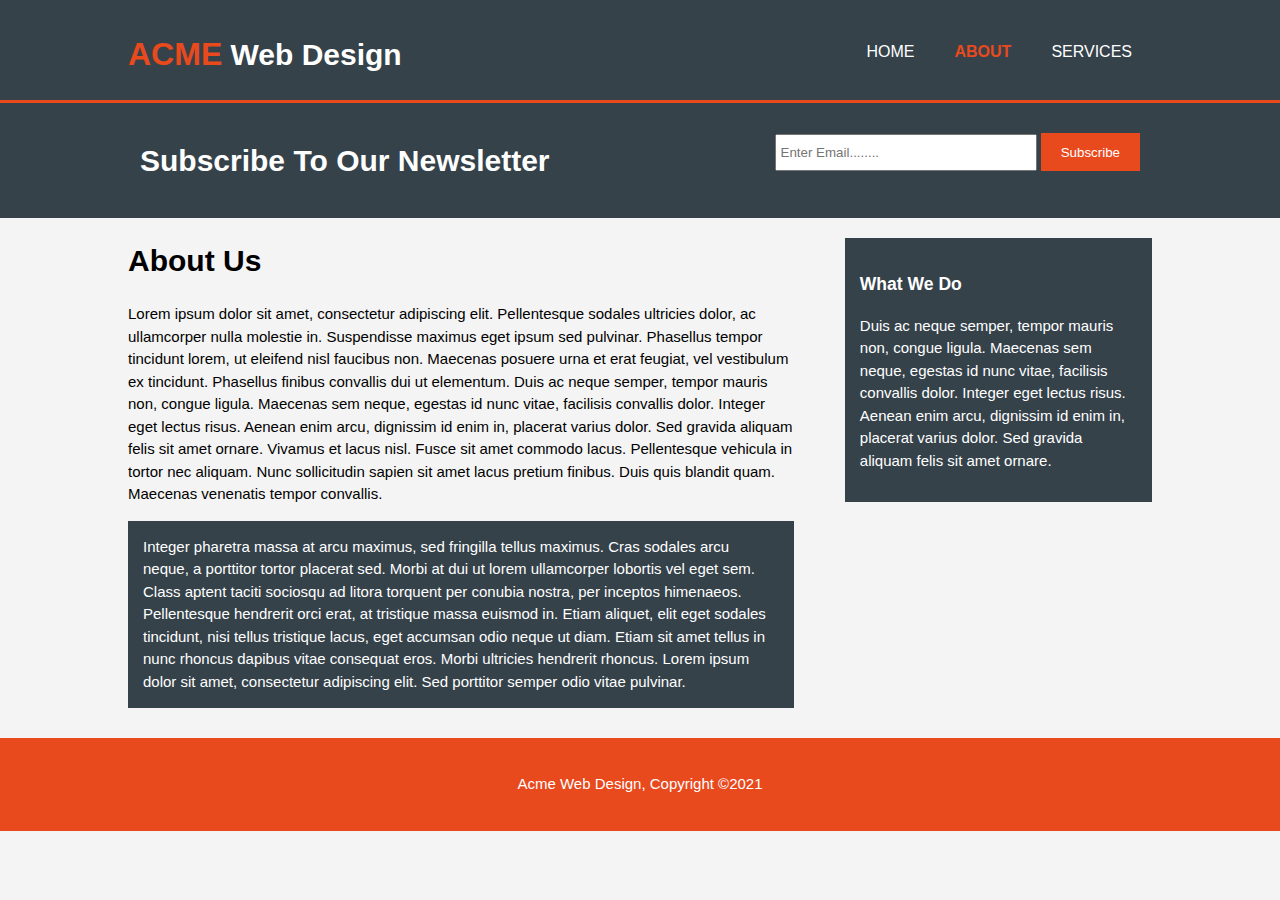
==== about.html @ f9cf0f66 "Project files added" ====
<!DOCTYPE html>
<html lang="en">
<head>
    <meta charset="UTF-8">
    <meta http-equiv="X-UA-Compatible" content="IE=edge">
    <meta name="viewport" content="width=device-width, initial-scale=1.0">
    <meta name="description" content="Affordable and professional Web Design and Web development">
    <meta name="author" content="Gannaram Vilas">
    <link rel="stylesheet" href="./css/style.css">
    <title>Acme Web Design | About</title>
</head>
<body>
    <header>
        <div class="container">
            <div id="branding">
                <h1><a href="index.html"><span class="highlight">Acme</span></a> Web Design</h1>
            </div>
            <nav>
                <ul>
                    <li><a href="index.html">Home</a></li>
                    <li class="current"><a href="about.html">About</a></li>
                    <li><a href="services.html">Services</a></li>
                </ul>
            </nav>
        </div>
    </header>

    <section id="newsletter">
        <div class="container">
            <h1>Subscribe To Our Newsletter</h1>
            <form>
                <input type="email" placeholder="Enter Email........">
                <button type="submit" class="button_1">Subscribe</button>
            </form>
        </div>
    </section>

    <section id="main">
        <div class="container">
            <article id="main-col">
                <div>
                    <h1 class="page-title">About Us</h1>
                    <p>Lorem ipsum dolor sit amet, consectetur adipiscing elit. Pellentesque sodales ultricies dolor, ac ullamcorper nulla molestie in. Suspendisse maximus eget ipsum sed pulvinar. Phasellus tempor tincidunt lorem, ut eleifend nisl faucibus non. Maecenas posuere urna et erat feugiat, vel vestibulum ex tincidunt. Phasellus finibus convallis dui ut elementum. Duis ac neque semper, tempor mauris non, congue ligula. Maecenas sem neque, egestas id nunc vitae, facilisis convallis dolor. Integer eget lectus risus. Aenean enim arcu, dignissim id enim in, placerat varius dolor. Sed gravida aliquam felis sit amet ornare. Vivamus et lacus nisl. Fusce sit amet commodo lacus. Pellentesque vehicula in tortor nec aliquam. Nunc sollicitudin sapien sit amet lacus pretium finibus. Duis quis blandit quam. Maecenas venenatis tempor convallis.</p>
                    <p class="dark">Integer pharetra massa at arcu maximus, sed fringilla tellus maximus. Cras sodales arcu neque, a porttitor tortor placerat sed. Morbi at dui ut lorem ullamcorper lobortis vel eget sem. Class aptent taciti sociosqu ad litora torquent per conubia nostra, per inceptos himenaeos. Pellentesque hendrerit orci erat, at tristique massa euismod in. Etiam aliquet, elit eget sodales tincidunt, nisi tellus tristique lacus, eget accumsan odio neque ut diam. Etiam sit amet tellus in nunc rhoncus dapibus vitae consequat eros. Morbi ultricies hendrerit rhoncus. Lorem ipsum dolor sit amet, consectetur adipiscing elit. Sed porttitor semper odio vitae pulvinar.</p>
                </div>
            </article>

            <aside id="sidebar">
                <div class="dark">
                    <h3>What We Do</h3>
                    <p> Duis ac neque semper, tempor mauris non, congue ligula. Maecenas sem neque, egestas id nunc vitae, facilisis convallis dolor. Integer eget lectus risus. Aenean enim arcu, dignissim id enim in, placerat varius dolor. Sed gravida aliquam felis sit amet ornare.</p>
                </div>
            </aside>
        </div>
    </section>

    <footer>
        <p>Acme Web Design, Copyright &copy;2021</p>
    </footer>
</body>
</html>
---- css/style.css ----
body{
    font-family: Arial, Helvetica, sans-serif;
    font-size: 15px;
    line-height: 1.5;
    padding: 0;
    margin: 0;
    background-color: #f4f4f4;
}

/*global*/
.container{
    width: 80%;
    margin: auto;
    overflow: hidden;
}

ul{
    margin: 0;
    padding: 0;
}

.button_1{
    height: 38px;
    background: #e8491d;
    border: 0;
    padding-left: 20px;
    padding-right: 20px;
    color: #fff;
}

.dark{
    padding: 15px;
    background: #35424a;
    color: #fff;
    margin-top: 10px;
    margin-bottom: 10px;
}


/*header*/
header{
    background-color: #35424a;
    color: #fff;
    padding-top: 30px;
    min-height: 70px;
    border-bottom: #e8491d 3px solid;
}

header a{
    color: #fff;
    text-decoration: none;
    text-transform: uppercase;
    font-size: 16px;
}

header li{
    float: left;
    display: inline;
    padding: 0 20px 0 20px;
}

header #branding{
    float: left;
}

header #branding h1{
    margin: 0;
}

header nav{
    float: right;
    margin-top: 10px;
}

header .highlight, header .current a{
    color: #e8491d;
    font-weight: bold;
}

header .highlight{
    font-size: 2rem;
}

header a:hover{
    color: #ccc;
    font-weight: bold;
}

/*showcase*/
#showcase{
    min-height: 500px;
    background: url('../img/showcase.jpg') no-repeat ;
    background-position-y:center;
    background-position-x:center;
    text-align: center;
    color: #fff;
}

#showcase h1{
    margin-top: 100px;
    font-size: 55px;
    margin-bottom: 10px;
}

#showcase p{
    font-size: 20px;
}


/*newsletter*/

#newsletter{
    padding: 15px;
    color: #fff;
    background: #35424a;
}

#newsletter h1{
    float: left;
}

#newsletter form{
    float: right;
    margin-top: 15px;
}

#newsletter input[type="email"]{
    padding: 4px;
    height: 25px;
    width: 250px;
}

/*boxes*/

#boxes{
    margin-top: 20px;
}

#boxes .box{
    float: left;
    text-align: center;
    width: 30%;
    padding: 10px;
}

#boxes .box img{
    width: 90px;
}

/*aside*/

aside#sidebar{
    float: right;
    width: 30%;
    margin-top: 10px;
}

aside#sidebar .quote input, aside#sidebar .quote textarea{
    width: 90%;
    padding: 5px;
}

/*main-col*/

article#main-col{
    float: left;
    width: 65%;
}

/*services*/

ul#services li{
    list-style: none;
    padding: 20px;
    border: #ccc solid 1px;
    margin-bottom: 5px;
    background: #e6e6e6;
}

footer{
    padding: 20px;
    margin-top: 20px;
    color: #fff;
    background-color: #e8491d;
    text-align: center;
}

/*media queires*/

@media(max-width:768px){
    header #branding,
    header nav,
    header nav li,
    #newsletter h1,
    #newsletter form,
    #boxes .box,
    article#main-col,
    aside#sidebar{
        float: none;
        text-align: center;
        width: 100%;
    }

    header{
        padding-bottom: 20px;
    }

    #showcase h1{
        margin-top: 40px;
    }

    #newsletter button .quote button{
        display: block;
        width: 100%;
    }

    #newsletter form input[type="email"], .quote input, .quote textarea{
        width: 100%;
        margin-bottom: 5px;
    }

}
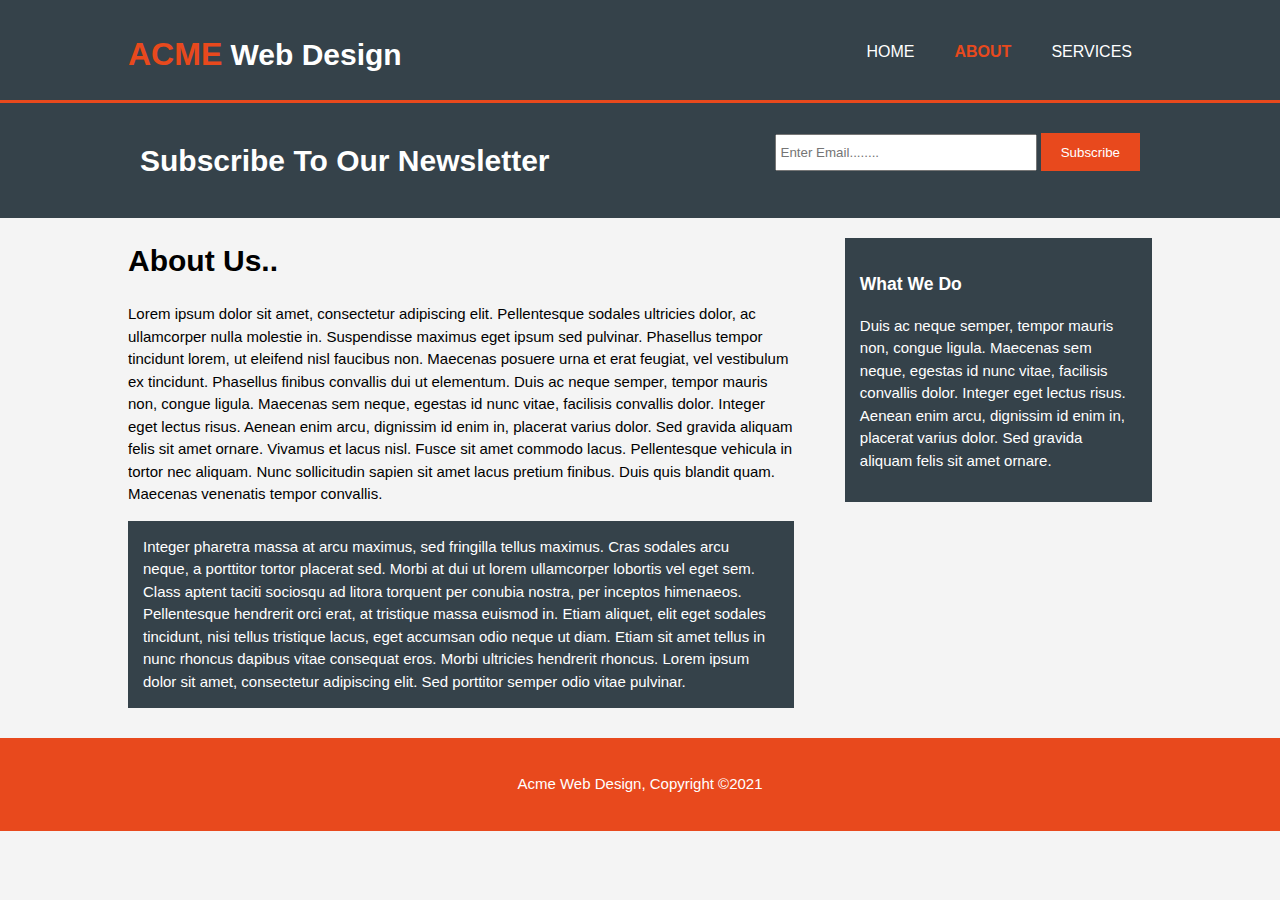
==== commit 83d95bb2: "added dots" ====
--- a/about.html
+++ b/about.html
@@ -39,7 +39,7 @@
         <div class="container">
             <article id="main-col">
                 <div>
-                    <h1 class="page-title">About Us</h1>
+                    <h1 class="page-title">About Us..</h1>
                     <p>Lorem ipsum dolor sit amet, consectetur adipiscing elit. Pellentesque sodales ultricies dolor, ac ullamcorper nulla molestie in. Suspendisse maximus eget ipsum sed pulvinar. Phasellus tempor tincidunt lorem, ut eleifend nisl faucibus non. Maecenas posuere urna et erat feugiat, vel vestibulum ex tincidunt. Phasellus finibus convallis dui ut elementum. Duis ac neque semper, tempor mauris non, congue ligula. Maecenas sem neque, egestas id nunc vitae, facilisis convallis dolor. Integer eget lectus risus. Aenean enim arcu, dignissim id enim in, placerat varius dolor. Sed gravida aliquam felis sit amet ornare. Vivamus et lacus nisl. Fusce sit amet commodo lacus. Pellentesque vehicula in tortor nec aliquam. Nunc sollicitudin sapien sit amet lacus pretium finibus. Duis quis blandit quam. Maecenas venenatis tempor convallis.</p>
                     <p class="dark">Integer pharetra massa at arcu maximus, sed fringilla tellus maximus. Cras sodales arcu neque, a porttitor tortor placerat sed. Morbi at dui ut lorem ullamcorper lobortis vel eget sem. Class aptent taciti sociosqu ad litora torquent per conubia nostra, per inceptos himenaeos. Pellentesque hendrerit orci erat, at tristique massa euismod in. Etiam aliquet, elit eget sodales tincidunt, nisi tellus tristique lacus, eget accumsan odio neque ut diam. Etiam sit amet tellus in nunc rhoncus dapibus vitae consequat eros. Morbi ultricies hendrerit rhoncus. Lorem ipsum dolor sit amet, consectetur adipiscing elit. Sed porttitor semper odio vitae pulvinar.</p>
                 </div>
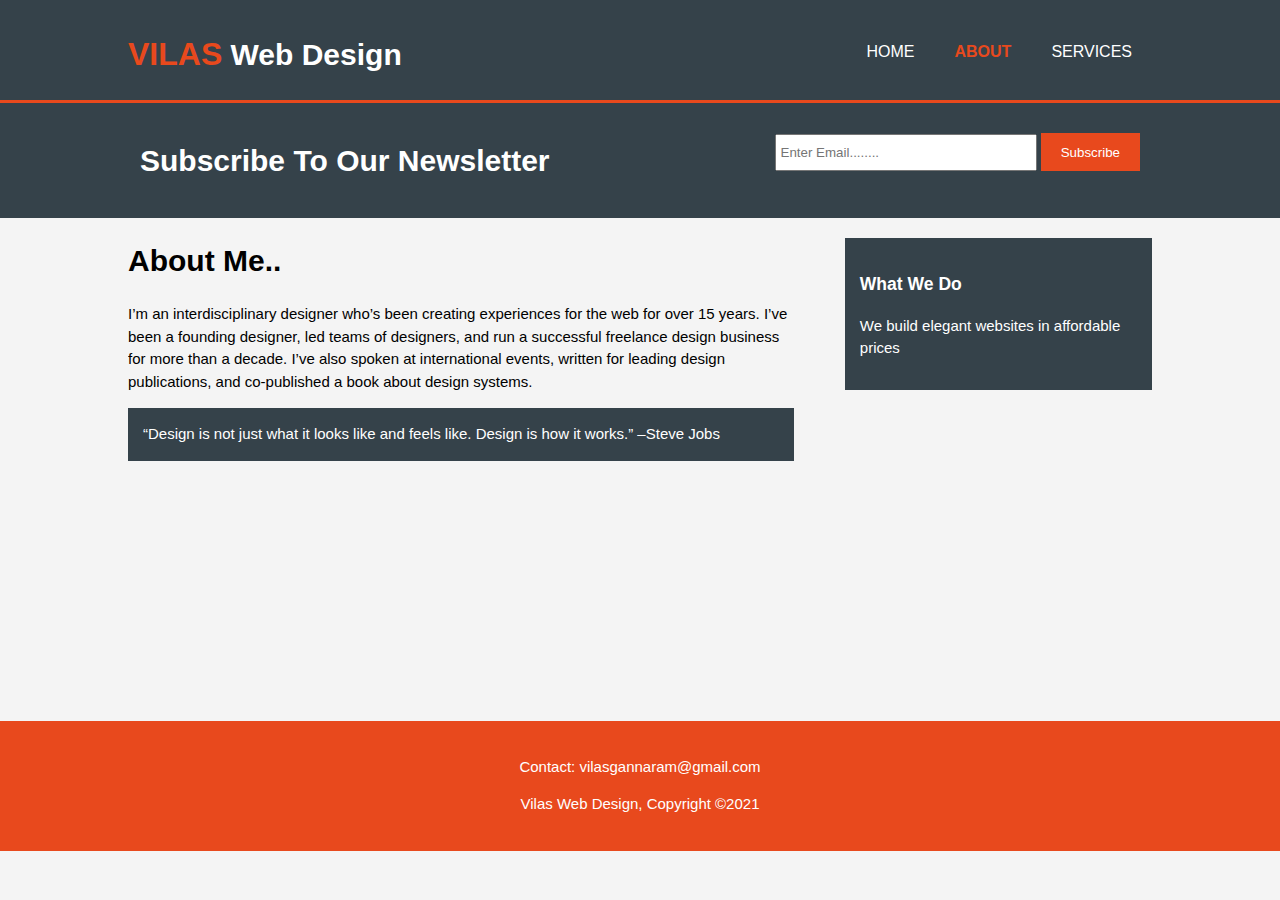
==== commit a205938e: "Customised the site" ====
--- a/about.html
+++ b/about.html
@@ -7,13 +7,13 @@
     <meta name="description" content="Affordable and professional Web Design and Web development">
     <meta name="author" content="Gannaram Vilas">
     <link rel="stylesheet" href="./css/style.css">
-    <title>Acme Web Design | About</title>
+    <title>Vilas Web Design | About</title>
 </head>
 <body>
     <header>
         <div class="container">
             <div id="branding">
-                <h1><a href="index.html"><span class="highlight">Acme</span></a> Web Design</h1>
+                <h1><a href="index.html"><span class="highlight">Vilas</span></a> Web Design</h1>
             </div>
             <nav>
                 <ul>
@@ -39,23 +39,24 @@
         <div class="container">
             <article id="main-col">
                 <div>
-                    <h1 class="page-title">About Us..</h1>
-                    <p>Lorem ipsum dolor sit amet, consectetur adipiscing elit. Pellentesque sodales ultricies dolor, ac ullamcorper nulla molestie in. Suspendisse maximus eget ipsum sed pulvinar. Phasellus tempor tincidunt lorem, ut eleifend nisl faucibus non. Maecenas posuere urna et erat feugiat, vel vestibulum ex tincidunt. Phasellus finibus convallis dui ut elementum. Duis ac neque semper, tempor mauris non, congue ligula. Maecenas sem neque, egestas id nunc vitae, facilisis convallis dolor. Integer eget lectus risus. Aenean enim arcu, dignissim id enim in, placerat varius dolor. Sed gravida aliquam felis sit amet ornare. Vivamus et lacus nisl. Fusce sit amet commodo lacus. Pellentesque vehicula in tortor nec aliquam. Nunc sollicitudin sapien sit amet lacus pretium finibus. Duis quis blandit quam. Maecenas venenatis tempor convallis.</p>
-                    <p class="dark">Integer pharetra massa at arcu maximus, sed fringilla tellus maximus. Cras sodales arcu neque, a porttitor tortor placerat sed. Morbi at dui ut lorem ullamcorper lobortis vel eget sem. Class aptent taciti sociosqu ad litora torquent per conubia nostra, per inceptos himenaeos. Pellentesque hendrerit orci erat, at tristique massa euismod in. Etiam aliquet, elit eget sodales tincidunt, nisi tellus tristique lacus, eget accumsan odio neque ut diam. Etiam sit amet tellus in nunc rhoncus dapibus vitae consequat eros. Morbi ultricies hendrerit rhoncus. Lorem ipsum dolor sit amet, consectetur adipiscing elit. Sed porttitor semper odio vitae pulvinar.</p>
+                    <h1 class="page-title">About Me..</h1>
+                    <p>I’m an interdisciplinary designer who’s been creating experiences for the web for over 15 years. I’ve been a founding designer, led teams of designers, and run a successful freelance design business for more than a decade. I’ve also spoken at international events, written for leading design publications, and co-published a book about design systems.</p>
+                    <p class="dark">“Design is not just what it looks like and feels like. Design is how it works.” –Steve Jobs</p>
                 </div>
             </article>
 
             <aside id="sidebar">
                 <div class="dark">
                     <h3>What We Do</h3>
-                    <p> Duis ac neque semper, tempor mauris non, congue ligula. Maecenas sem neque, egestas id nunc vitae, facilisis convallis dolor. Integer eget lectus risus. Aenean enim arcu, dignissim id enim in, placerat varius dolor. Sed gravida aliquam felis sit amet ornare.</p>
+                    <p>We build elegant websites in affordable prices</p>
                 </div>
             </aside>
         </div>
     </section>
 
-    <footer>
-        <p>Acme Web Design, Copyright &copy;2021</p>
+    <footer style = "margin-top: 250px;">
+        <p>Contact: vilasgannaram@gmail.com</p>
+        <p>Vilas Web Design, Copyright &copy;2021</p>
     </footer>
 </body>
 </html>